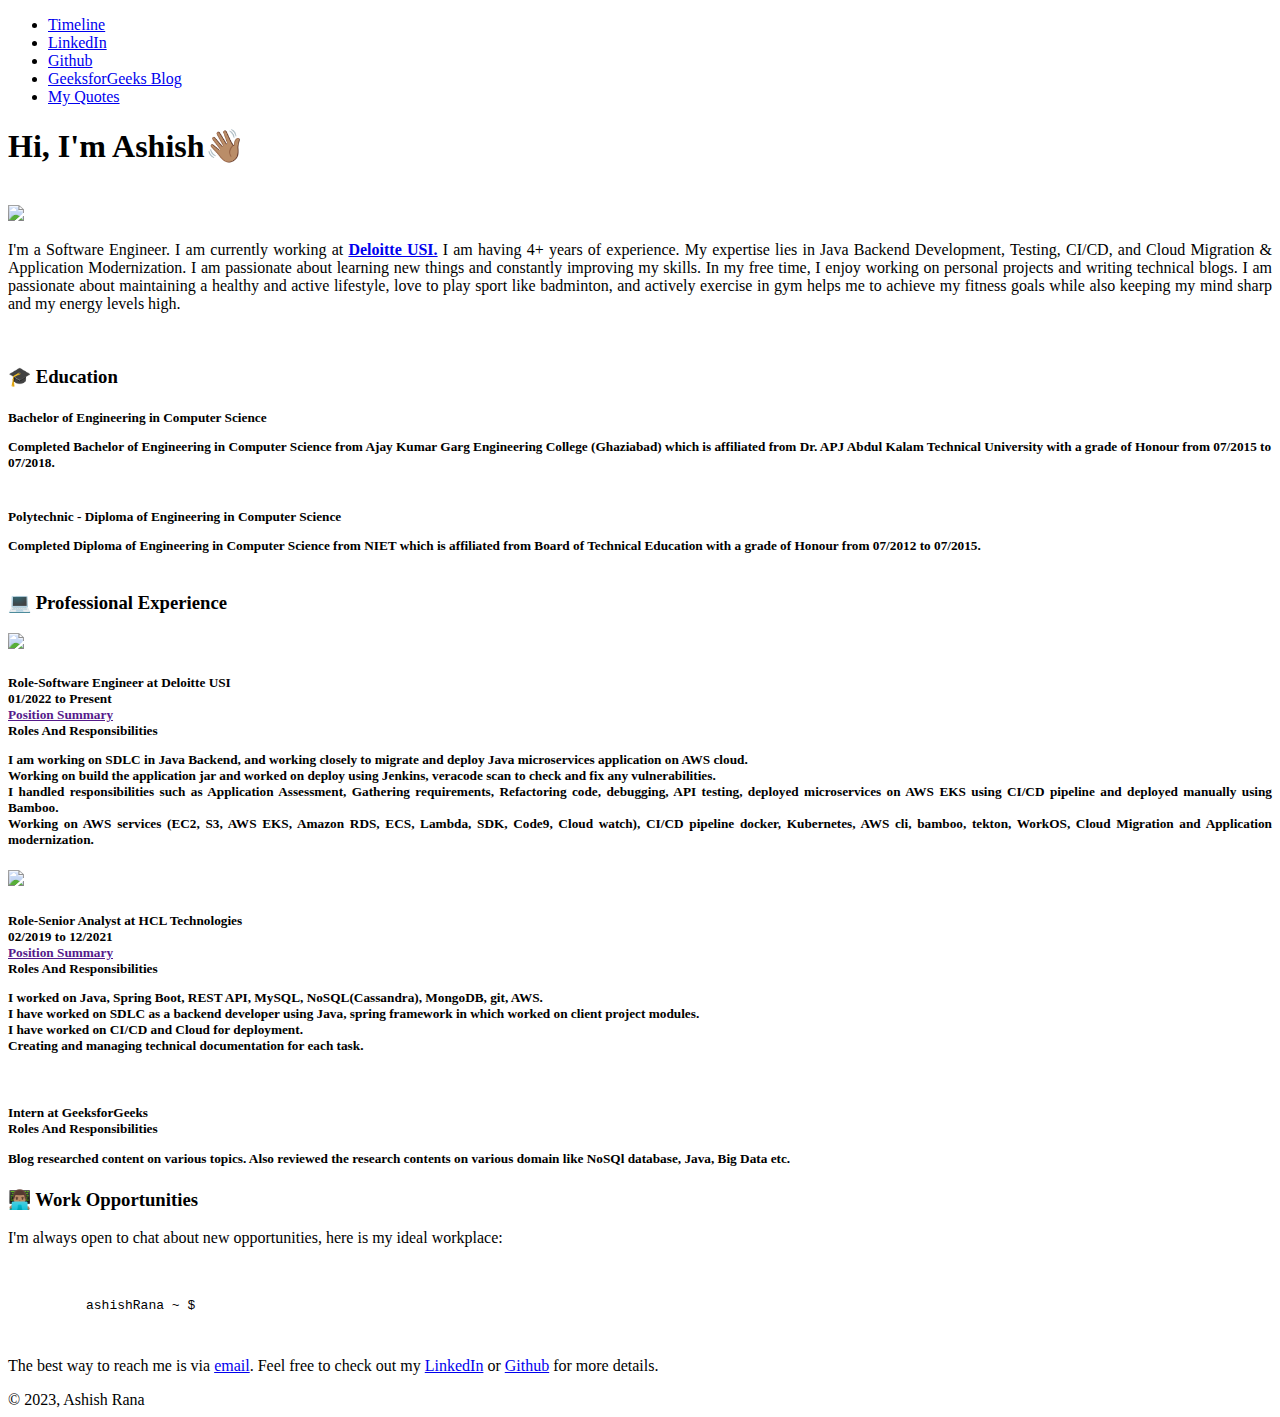
==== index.html @ 1b9e654d "metadata updated" ====
<!doctype html>
<html>
  <head>
      <meta charset="utf-8">
      <meta name="description" content="">
      <meta name="viewport" content="width=device-width, initial-scale=1.0">
      <title>Ashish Rana</title>
      
      <link rel="apple-touch-icon" sizes="180x180" href="/img/apple-touch-icon.png">
      <link rel="icon" type="image/png" sizes="32x32" href="/img/favicon-32x32.png">
      <link rel="icon" type="image/png" sizes="16x16" href="/img/favicon-16x16.png">
      <link rel="manifest" href="/img/site.webmanifest">
      <link rel="stylesheet" href="https://cdnjs.cloudflare.com/ajax/libs/font-awesome/4.7.0/css/font-awesome.min.css">
      <link href="https://fonts.googleapis.com/css?family=Nunito+Sans:300,400,600,700,800,900" rel="stylesheet">
      <meta property='og:title' content='Ashish Rana'/>
      <meta property="og:image" content="img/CoachingActionShot.JPG"/>
      <meta property="og:type" content="image/jpeg" />
      <meta property="og:url" content="its-ashish-rana.github.io/portfolio"/>
      <meta property="og:description" content="My personal website is a place to keep track of all of my accomplishments." />
      <link rel="stylesheet" href="https://cdnjs.cloudflare.com/ajax/libs/highlight.js/9.12.0/styles/railscasts.min.css">
      <link rel="stylesheet" href="css/scribbler-global.css">
      <link rel="stylesheet" href="css/scribbler-landing.css">
      <link rel="author" href="humans.txt">
    
  </head>
  
  <body>
    <nav class="header">
      <div></div>
      <ul class="menu">
        <div class="menu__item toggle"><span></span></div>
        <li class="menu__item"><a href="timeline.html" class="link link--dark"> Timeline</a></li>
        <li class="menu__item"><a href="https://www.linkedin.com/in/ashish-rana01/" target="_blank" class="link link--dark">LinkedIn</a></li>
        <li class="menu__item"><a href="https://github.com/Ashish-Rana1" target="_blank" class="link link--dark">Github</a></li>
        <li class="menu__item"><a href="https://auth.geeksforgeeks.org/user/Ashish_rana/articles" target="_blank" class="link link--dark">GeeksforGeeks Blog</a></li>
        <li class="menu__item"><a href="https://www.yourquote.in/ashish-rana-c7xo/quotes" target="_blank" class="link link--dark">My Quotes</a></li>    
      </ul>
    </nav>


  <h1 class="name">Hi, I'm Ashish<span class="wave">👋🏽</span></h1>
  <!--style="text-align: left;--> 
  </br> 

    <div class="container" style="text-align: left;">
  <div class="img-with-text">
    <img src="img/CoachingHeadshot.jpg"/>
    <p style="text-align:justify">I'm a Software Engineer. I am currently working at <b><a href="https://www2.deloitte.com/ui/en.html" style="text-decoration: underline;">Deloitte USI.</a></b> I am having 4+ years of experience. My expertise lies in Java Backend Development, Testing, CI/CD, and Cloud Migration & Application Modernization.
      I am passionate about learning new things and constantly improving my skills. In my free time, I enjoy working on personal projects and writing technical blogs. I am passionate about maintaining a healthy and active lifestyle, love to play sport like badminton, and actively exercise in gym helps me to achieve my fitness goals while also keeping my mind sharp and my energy levels high.</p>
  </div>
  </div>
</br>
<!--
  <div class="clear"></div>
-->
    <div class="wrapper">
        <h3 class="section__title">🎓 Education</h3>
        <h5 class="section__title"> Bachelor of Engineering in Computer Science
        <p style="margin-bottom: 3%;">Completed Bachelor of Engineering in Computer Science from Ajay Kumar Garg Engineering College (Ghaziabad) 
          which is affiliated from Dr. APJ Abdul Kalam Technical University with a grade of Honour from 07/2015 to 07/2018.</p>
      </h5>
      
      <h5 class="section__title"> Polytechnic - Diploma of Engineering in Computer Science
      <p style="margin-bottom: 3%;">Completed Diploma of Engineering in Computer Science from NIET 
        which is affiliated from Board of Technical Education with a grade of Honour from 07/2012 to 07/2015.</p>
     </h5>

   
      <h3 class="section__title">💻 Professional Experience</h3>        
      <div class="img">
        <img src="img/line.jpg"/> 
      <h5>
              <p style="margin-bottom: 0.5%;">
            <b>Role-Software Engineer at Deloitte USI</br>
            01/2022 to Present</br>
            <a href="">Position Summary</a></br>
          Roles And Responsibilities</b></br></p>
              <p style="text-align: justify;">I am working on SDLC in Java Backend, and working closely to migrate and deploy Java microservices application on AWS cloud.
              </br>Working on build the application jar and worked on deploy using Jenkins, veracode scan to check and fix any vulnerabilities.
            </br>I handled responsibilities such as Application Assessment, Gathering requirements, Refactoring code, debugging, API testing, deployed microservices on AWS EKS using CI/CD pipeline and deployed manually using Bamboo.
                </br>Working on AWS services (EC2, S3, AWS EKS, Amazon RDS, ECS, Lambda, SDK, Code9, Cloud watch), CI/CD pipeline docker, Kubernetes, AWS cli, bamboo, tekton, WorkOS, Cloud Migration and Application modernization.
            </p></h5>
  
            <img src="img/line.jpg"/>
            <h5>
              <p style="margin-bottom: 0.5%;"> 
                <b>Role-Senior Analyst at HCL Technologies</br>
          02/2019 to 12/2021</br>
          <a href="">Position Summary</a></br>
          Roles And Responsibilities</b></br></p>
          <p style="text-align: justify;">
            I worked on Java, Spring Boot, REST API, MySQL, NoSQL(Cassandra), MongoDB, git, AWS.
          </br>I have worked on SDLC as a backend developer using Java, spring framework in which worked on client project modules.
        </br>I have worked on CI/CD and Cloud for deployment.
      </br>Creating and managing technical documentation for each task. 
      </p></h5>
<h5>

</br>
  <p style="margin-bottom: 0.5%;"> 
    <b>Intern at GeeksforGeeks</br>
Roles And Responsibilities</b></br></p>
<p style="text-align: justify;">
  Blog researched content on various topics. Also reviewed the research contents on various domain like NoSQl database, Java, Big Data etc.
</p></h5>
    </div>
    


      
      <h3 class="section__title">👨🏽‍💻 Work Opportunities</h3>
      <!--
      <h4 class="section__title">💻 <a href="" style="text-decoration: underline;"></a></h4>
      -->
      <p style="margin-bottom: 3%;">I'm always open to chat about new opportunities, here is my ideal workplace:</p>
      

     
      
      
      <div class="hero__terminal" style="align-content: center;">
        <pre>
          <code class="shell-session demo">ashishRana ~ $ </code>
        </pre>
      </div>

      <p>The best way to reach me is via <a href="mailto:ashish.rana44@gmail.com" style="text-decoration: underline;">email</a>. Feel free to check out my <a href="https://www.linkedin.com/in/ashish-rana01/" style="text-decoration: underline;">LinkedIn</a> or <a href="https://github.com/Ashish-Rana1" style="text-decoration: underline;">Github</a> for more details. </p>
    
    
    <footer class="footer">© 2023, Ashish Rana</footer>
    <script src="https://cdnjs.cloudflare.com/ajax/libs/highlight.js/9.12.0/highlight.min.js"></script>
    <script>hljs.initHighlightingOnLoad();</script>
    <script src="js/scribbler.js"></script>
  
  </body>
</html>
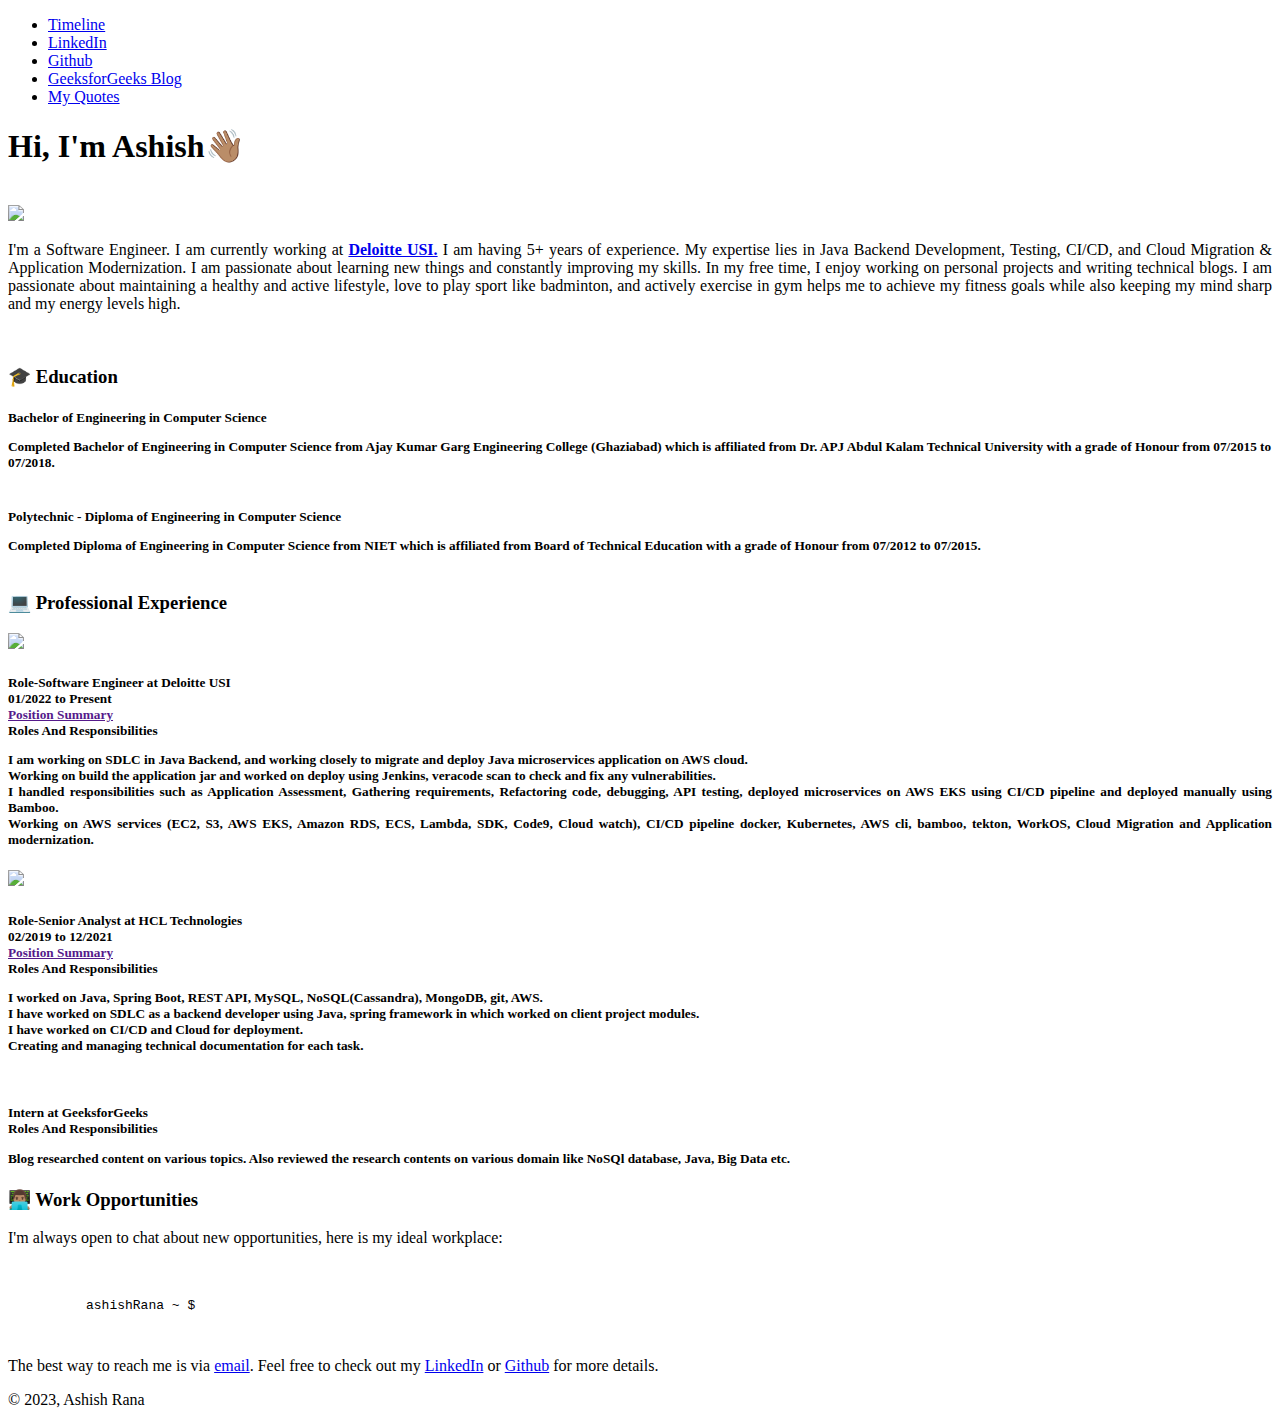
==== commit 120d3fd5: "updated YOE" ====
--- a/index.html
+++ b/index.html
@@ -45,7 +45,7 @@
     <div class="container" style="text-align: left;">
   <div class="img-with-text">
     <img src="img/CoachingHeadshot.jpg"/>
-    <p style="text-align:justify">I'm a Software Engineer. I am currently working at <b><a href="https://www2.deloitte.com/ui/en.html" style="text-decoration: underline;">Deloitte USI.</a></b> I am having 4+ years of experience. My expertise lies in Java Backend Development, Testing, CI/CD, and Cloud Migration & Application Modernization.
+    <p style="text-align:justify">I'm a Software Engineer. I am currently working at <b><a href="https://www2.deloitte.com/ui/en.html" style="text-decoration: underline;">Deloitte USI.</a></b> I am having 5+ years of experience. My expertise lies in Java Backend Development, Testing, CI/CD, and Cloud Migration & Application Modernization.
       I am passionate about learning new things and constantly improving my skills. In my free time, I enjoy working on personal projects and writing technical blogs. I am passionate about maintaining a healthy and active lifestyle, love to play sport like badminton, and actively exercise in gym helps me to achieve my fitness goals while also keeping my mind sharp and my energy levels high.</p>
   </div>
   </div>
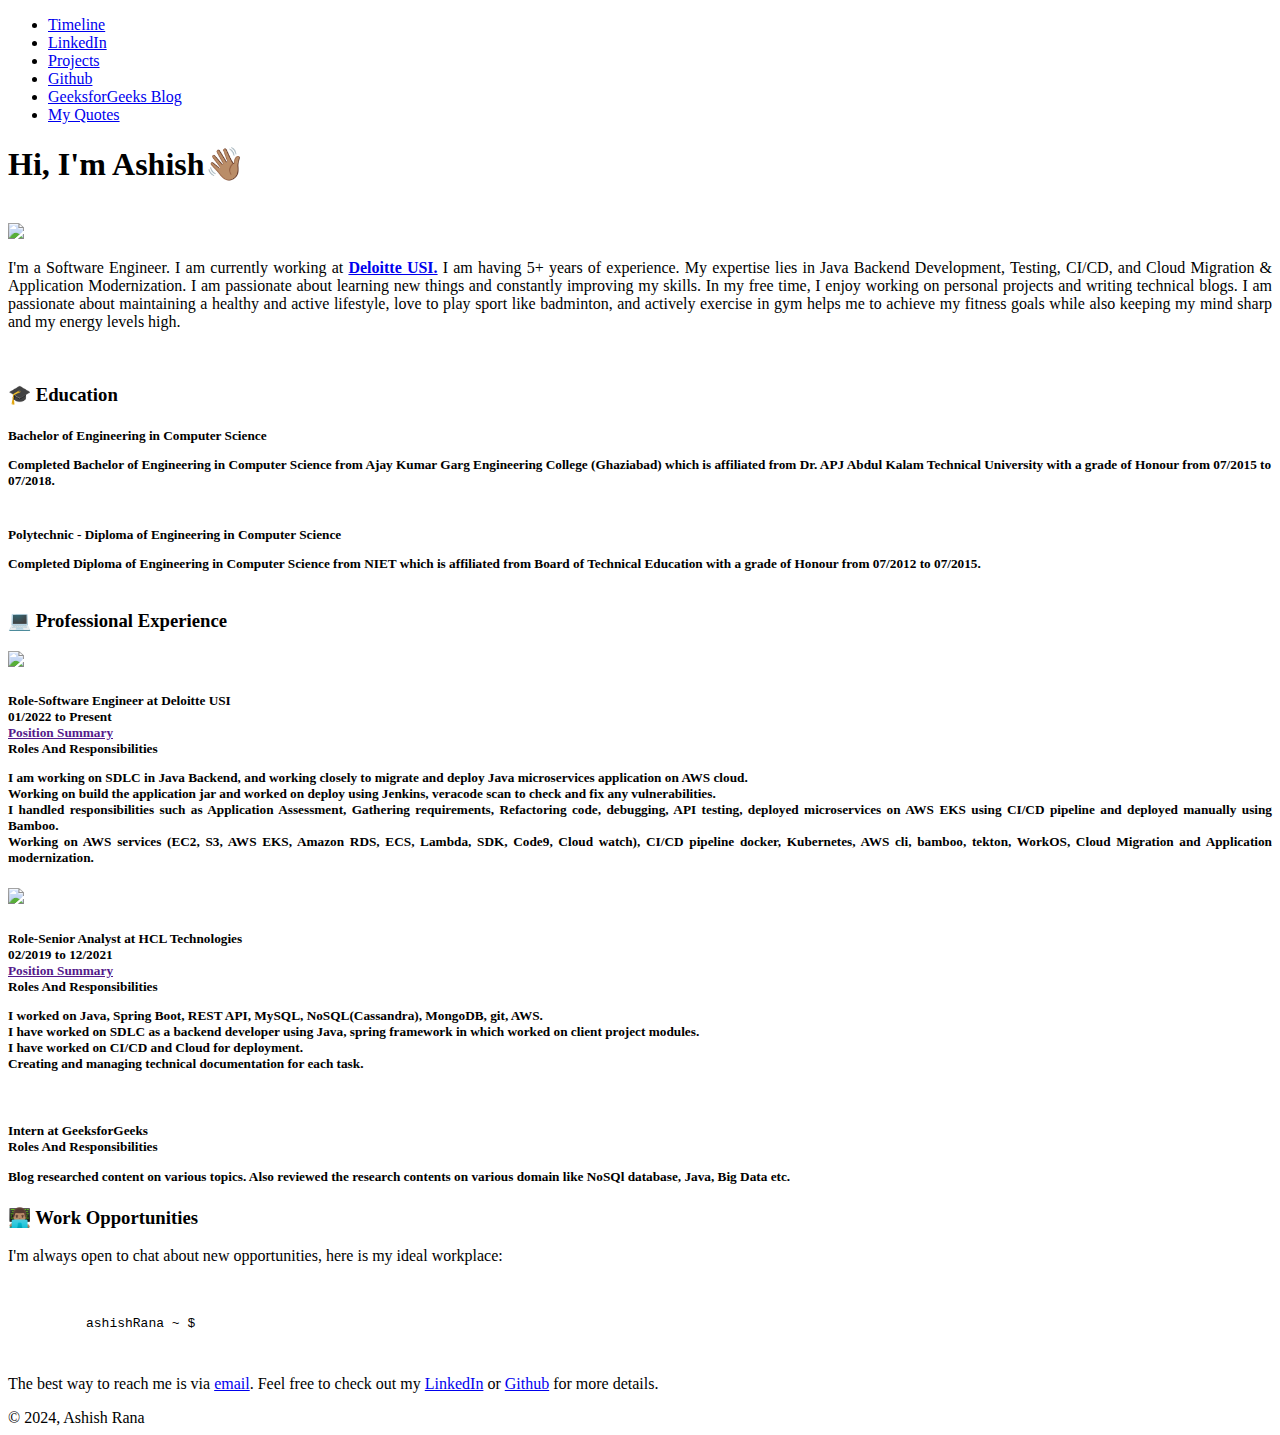
==== commit aaa59d56: "add Projects in menu" ====
--- a/index.html
+++ b/index.html
@@ -31,6 +31,7 @@
         <div class="menu__item toggle"><span></span></div>
         <li class="menu__item"><a href="timeline.html" class="link link--dark"> Timeline</a></li>
         <li class="menu__item"><a href="https://www.linkedin.com/in/ashish-rana01/" target="_blank" class="link link--dark">LinkedIn</a></li>
+        <li class="menu__item"><a href="projects.html" target="_blank" class="link link--dark">Projects</a></li>
         <li class="menu__item"><a href="https://github.com/Ashish-Rana1" target="_blank" class="link link--dark">Github</a></li>
         <li class="menu__item"><a href="https://auth.geeksforgeeks.org/user/Ashish_rana/articles" target="_blank" class="link link--dark">GeeksforGeeks Blog</a></li>
         <li class="menu__item"><a href="https://www.yourquote.in/ashish-rana-c7xo/quotes" target="_blank" class="link link--dark">My Quotes</a></li>    
@@ -127,7 +128,7 @@
       <p>The best way to reach me is via <a href="mailto:ashish.rana44@gmail.com" style="text-decoration: underline;">email</a>. Feel free to check out my <a href="https://www.linkedin.com/in/ashish-rana01/" style="text-decoration: underline;">LinkedIn</a> or <a href="https://github.com/Ashish-Rana1" style="text-decoration: underline;">Github</a> for more details. </p>
     
     
-    <footer class="footer">© 2023, Ashish Rana</footer>
+    <footer class="footer">© 2024, Ashish Rana</footer>
     <script src="https://cdnjs.cloudflare.com/ajax/libs/highlight.js/9.12.0/highlight.min.js"></script>
     <script>hljs.initHighlightingOnLoad();</script>
     <script src="js/scribbler.js"></script>
